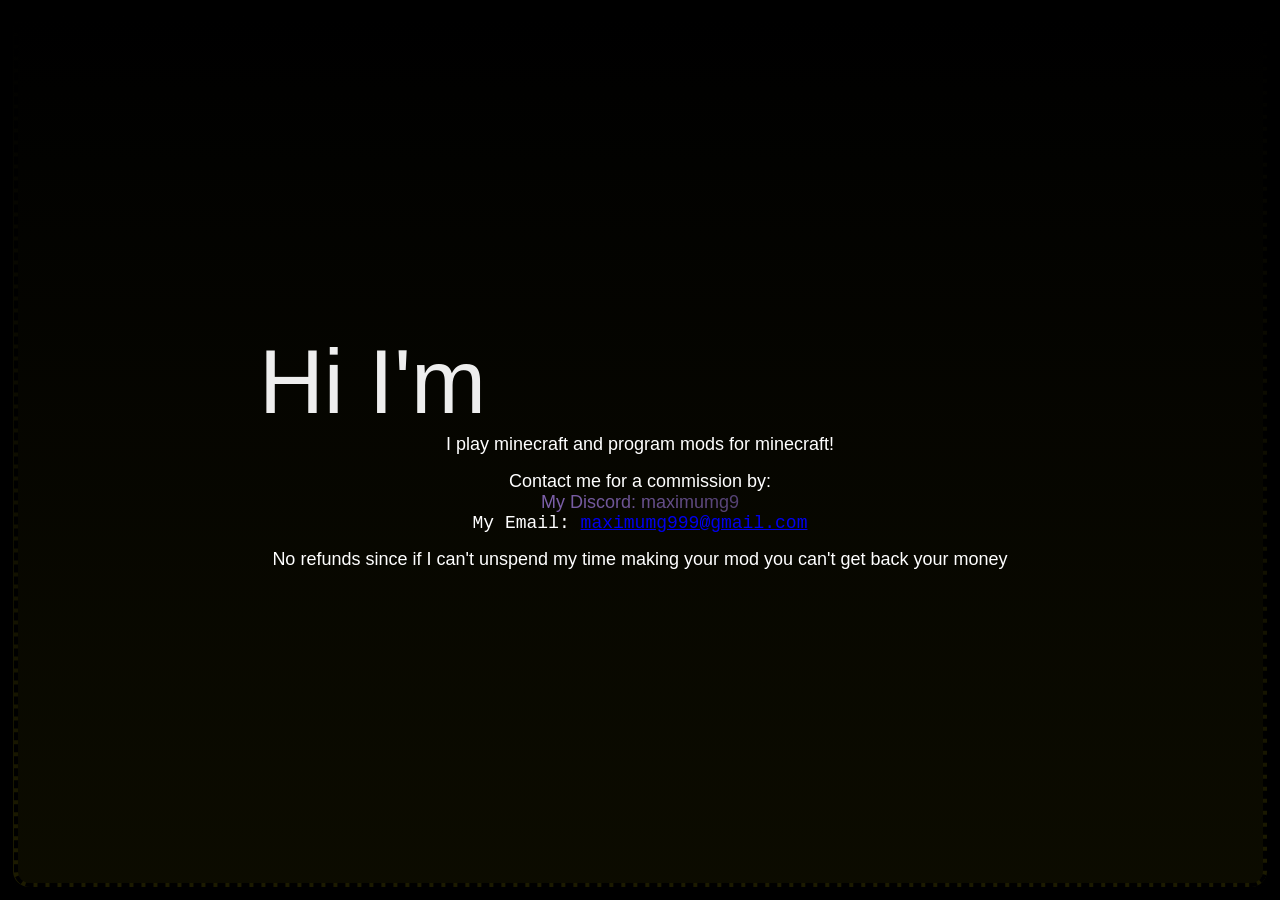
==== index.html @ 6bbb290b "Updated readme and added index.html" ====
<!DOCTYPE html>
<html lang="en">
<head>
    <meta charset="UTF-8">
    <title>MaximumGWebsite</title>
    <link rel="stylesheet" href="index.css">
</head>
<body>
    <div class="gradient-box">
        <div class="header full-width">Hi I'm <span class="maximumg-shiny">MaximumG9</span></div>
        <div class="body-text full-width">I play minecraft and program mods for minecraft! </div>
        <div class="full-width line-high"></div>
        <div class="body-text full-width">Contact me for a commission by:</div>
        <div class="body-text full-width discord">My Discord: maximumg9</div>
        <div class="body-text full-width email">My Email: <a href="mailto:maximumg999@gmail.com"> maximumg999@gmail.com </a></div>
        <div class="full-width line-high"></div>
        <div class="body-text full-width">No refunds since if I can't unspend my time making your mod you can't get back your money</div>
    </div>
        <!-- MaximumG9 yellow is 255 242 0 -->
    <div class="cursor-follower">

    </div>

    <script>
        document.onmousemove = (e) => {
            let shinyItems = document.getElementsByClassName("maximumg-shiny");

            for(let i=0;i<shinyItems.length;i++) {
                let rect = shinyItems[i].getBoundingClientRect();
                let centerX = rect.x + rect.width/2;
                let centerY = rect.y + rect.height/2;

                let angle = Math.PI-Math.atan2((centerX-e.clientX) / 10,centerY-e.clientY);

                shinyItems[i].style.background = "linear-gradient("+ angle +"rad,rgb(255,242,0),black 120%)";
                shinyItems[i].style.backgroundClip = "text";
            }

            let gradientBoxes = document.getElementsByClassName("gradient-box");

            for(let i=0;i<gradientBoxes.length;i++) {
                let rect = gradientBoxes[i].getBoundingClientRect();
                let centerX = rect.x + rect.width/2;
                let centerY = rect.y + rect.height/2;

                let angle = -Math.atan2((centerX-e.clientX)/(window.innerWidth),(centerY-e.clientY)/(window.innerHeight));

                gradientBoxes[i].style.setProperty("--angle",angle + "rad");

                xDistNormalized = (centerX-e.clientX)/(window.innerWidth);
                yDistNormalized = (centerY-e.clientY)/(window.innerHeight);

                let dist = Math.sqrt(xDistNormalized * xDistNormalized + yDistNormalized * yDistNormalized);
            }
        };
    </script>     
</body>
</html>
---- index.css ----
.maximumg-shiny {
    background-clip: text;
    color:transparent;
}

.header {
    color: #eee;
    font-family: 'Segoe UI', Tahoma, Geneva, Verdana, sans-serif;
    font-size: 10vh;
}

.line-high {
    height: 1em;
}

.full-width::before {
    width:100%;text-align: center;
}

.body-text {
    font-family: 'Trebuchet MS', 'Lucida Sans Unicode', 'Lucida Grande', 'Lucida Sans', Arial, sans-serif;
    font-size: 2vh;
}

.email {
    font-family: 'Courier New', Courier, monospace;
}

.discord {
    background: linear-gradient(to right,#7e61ab 0%,black 300%);
    background-clip: text;
    color:transparent;
    font-family: 'Trebuchet MS', 'Lucida Sans Unicode', 'Lucida Grande', 'Lucida Sans', Arial, sans-serif;
}

.gradient-box {
    display: flex;
    align-items:center;
    justify-content: center;

    flex-flow: column wrap;

    margin: auto;

    position: relative;
    box-sizing: border-box;

    min-height: calc(100vh - 2 * 1vh - 2 * 0.5vh);
    min-width: calc(100vw - 2 * 1vh - 2 * 0.5vh);

    color: #FFF;
    background: linear-gradient(to top, rgb(255,242,0) var(--dist,-2000%), black 100%);
    background-clip: padding-box; /* !importanté */
    border: dashed 0.5vh black; /* !importanté */
    border-radius: 1em;

    &:before {
        content: '';
        position: absolute;
        top: 0; right: 0; bottom: 0; left: 0;
        z-index: -1;
        margin: -0.5vh; /* !importanté */
        border-radius: inherit; /* !importanté */
        background: linear-gradient(var(--angle, 0), rgb(255,242,0) -800%, black 100%);
    }
}

html { height: 100%; background: #000; display: flex; }
body { margin: auto; }
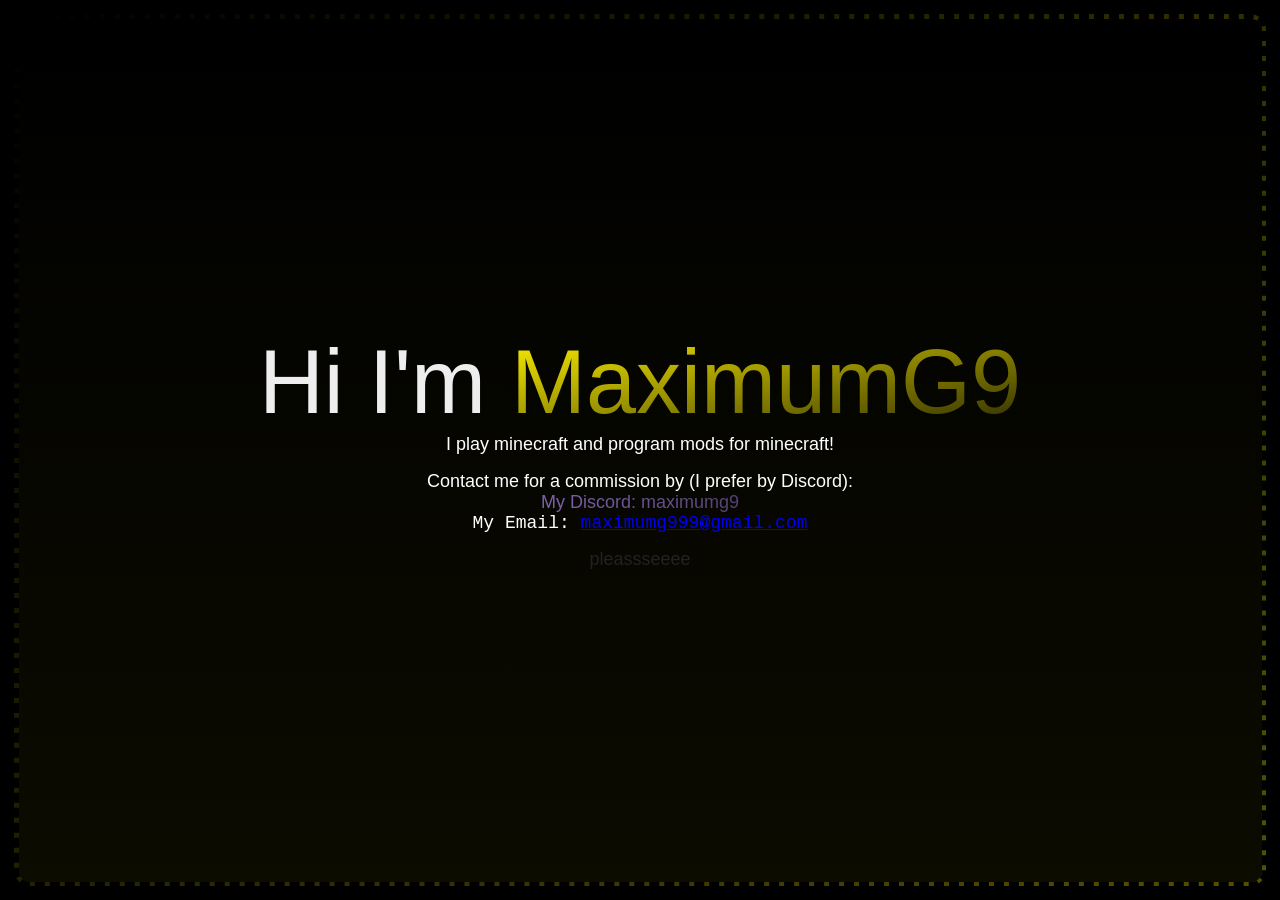
==== commit 5e99f5cb: "minor code & visual improvements and change of text" ====
--- a/index.html
+++ b/index.html
@@ -10,11 +10,11 @@
         <div class="header full-width">Hi I'm <span class="maximumg-shiny">MaximumG9</span></div>
         <div class="body-text full-width">I play minecraft and program mods for minecraft! </div>
         <div class="full-width line-high"></div>
-        <div class="body-text full-width">Contact me for a commission by:</div>
+        <div class="body-text full-width">Contact me for a commission by (I prefer by Discord):</div>
         <div class="body-text full-width discord">My Discord: maximumg9</div>
         <div class="body-text full-width email">My Email: <a href="mailto:maximumg999@gmail.com"> maximumg999@gmail.com </a></div>
         <div class="full-width line-high"></div>
-        <div class="body-text full-width">No refunds since if I can't unspend my time making your mod you can't get back your money</div>
+        <div class="body-text full-width" style="color:#222">pleassseeee</div>
     </div>
         <!-- MaximumG9 yellow is 255 242 0 -->
     <div class="cursor-follower">
@@ -22,8 +22,8 @@
     </div>
 
     <script>
-        document.onmousemove = (e) => {
-            let shinyItems = document.getElementsByClassName("maximumg-shiny");
+	function updateShiny(e) {
+	    let shinyItems = document.getElementsByClassName("maximumg-shiny");
 
             for(let i=0;i<shinyItems.length;i++) {
                 let rect = shinyItems[i].getBoundingClientRect();
@@ -35,8 +35,10 @@
                 shinyItems[i].style.background = "linear-gradient("+ angle +"rad,rgb(255,242,0),black 120%)";
                 shinyItems[i].style.backgroundClip = "text";
             }
+	}
 
-            let gradientBoxes = document.getElementsByClassName("gradient-box");
+	function updateGradBoxes(e) {
+	    let gradientBoxes = document.getElementsByClassName("gradient-box");
 
             for(let i=0;i<gradientBoxes.length;i++) {
                 let rect = gradientBoxes[i].getBoundingClientRect();
@@ -51,8 +53,22 @@
                 yDistNormalized = (centerY-e.clientY)/(window.innerHeight);
 
                 let dist = Math.sqrt(xDistNormalized * xDistNormalized + yDistNormalized * yDistNormalized);
-            }
+	    }
+	}
+
+        document.onmousemove = (e) => {
+            updateShiny(e);
+	    updateGradBoxes(e);
         };
+	function onLoad() {
+            let fakeMousePos = {
+                clientX: 0,
+		clientY: 0
+	    }
+	    updateShiny(fakeMousePos);
+	    updateGradBoxes(fakeMousePos);
+	}
+	document.addEventListener("DOMContentLoaded", onLoad);
     </script>     
 </body>
-</html>+</html>
--- a/index.css
+++ b/index.css
@@ -11,6 +11,10 @@
 
 .line-high {
     height: 1em;
+}
+
+.full-width {
+    text-align: center;
 }
 
 .full-width::before {
@@ -51,7 +55,7 @@
     color: #FFF;
     background: linear-gradient(to top, rgb(255,242,0) var(--dist,-2000%), black 100%);
     background-clip: padding-box; /* !importanté */
-    border: dashed 0.5vh black; /* !importanté */
+    border: dashed 0.6vh black; /* !importanté */
     border-radius: 1em;
 
     &:before {
@@ -61,9 +65,9 @@
         z-index: -1;
         margin: -0.5vh; /* !importanté */
         border-radius: inherit; /* !importanté */
-        background: linear-gradient(var(--angle, 0), rgb(255,242,0) -800%, black 100%);
+        background: linear-gradient(var(--angle, 0), rgb(255,242,0) -200%, black 100%);
     }
 }
 
 html { height: 100%; background: #000; display: flex; }
-body { margin: auto; }+body { margin: auto; }
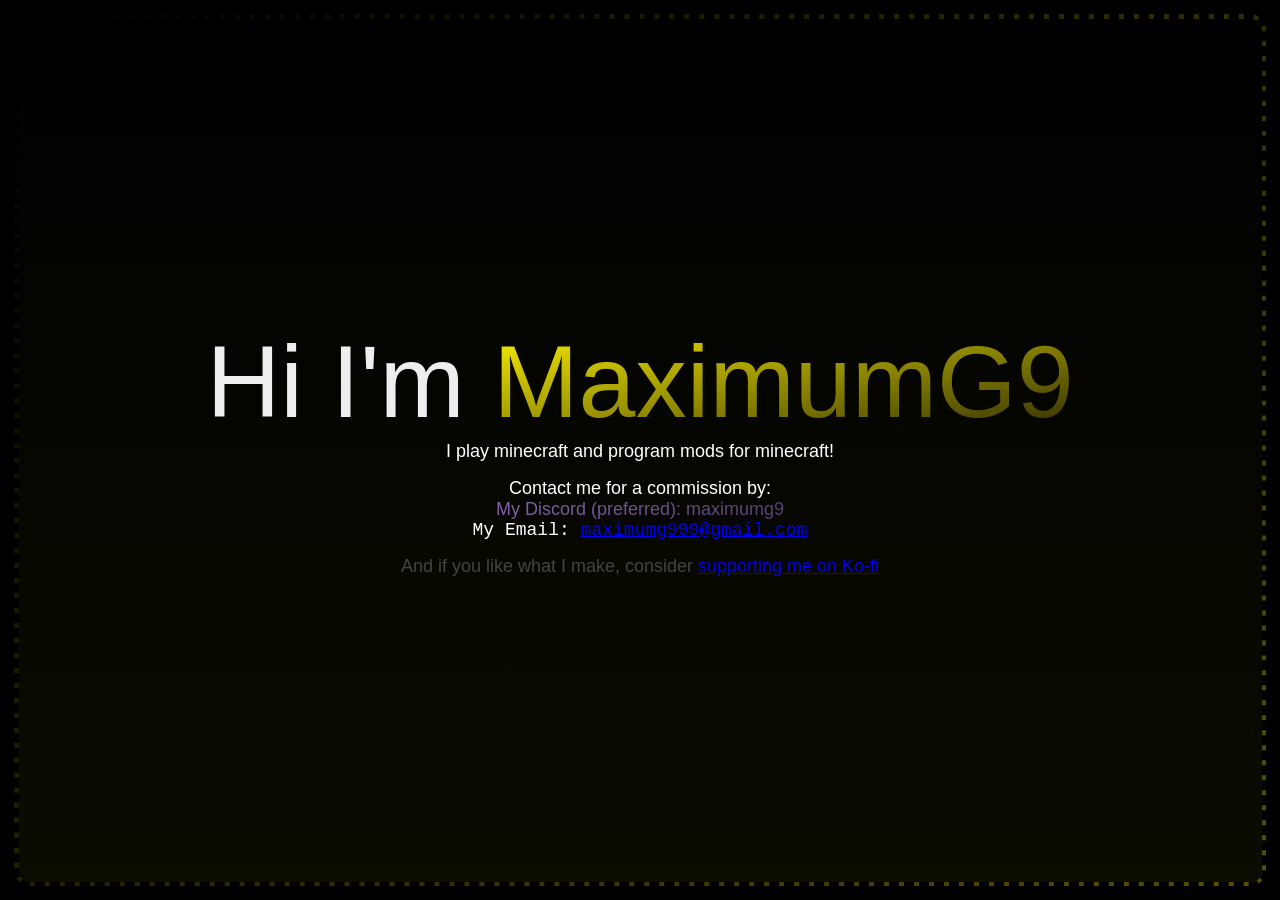
==== commit 3f63b09b: "Added Ko-fi link" ====
--- a/index.html
+++ b/index.html
@@ -10,11 +10,11 @@
         <div class="header full-width">Hi I'm <span class="maximumg-shiny">MaximumG9</span></div>
         <div class="body-text full-width">I play minecraft and program mods for minecraft! </div>
         <div class="full-width line-high"></div>
-        <div class="body-text full-width">Contact me for a commission by (I prefer by Discord):</div>
-        <div class="body-text full-width discord">My Discord: maximumg9</div>
+        <div class="body-text full-width">Contact me for a commission by:</div>
+        <div class="body-text full-width discord">My Discord (preferred): maximumg9</div>
         <div class="body-text full-width email">My Email: <a href="mailto:maximumg999@gmail.com"> maximumg999@gmail.com </a></div>
         <div class="full-width line-high"></div>
-        <div class="body-text full-width" style="color:#222">pleassseeee</div>
+	<div class="body-text full-width" style="color:#444">And if you like what I make, consider <a href="https://ko-fi.com/maximumg9">supporting me on Ko-fi</a></div>
     </div>
         <!-- MaximumG9 yellow is 255 242 0 -->
     <div class="cursor-follower">
--- a/index.css
+++ b/index.css
@@ -6,7 +6,7 @@
 .header {
     color: #eee;
     font-family: 'Segoe UI', Tahoma, Geneva, Verdana, sans-serif;
-    font-size: 10vh;
+    font-size: calc(min(8vw,13vh));
 }
 
 .line-high {
